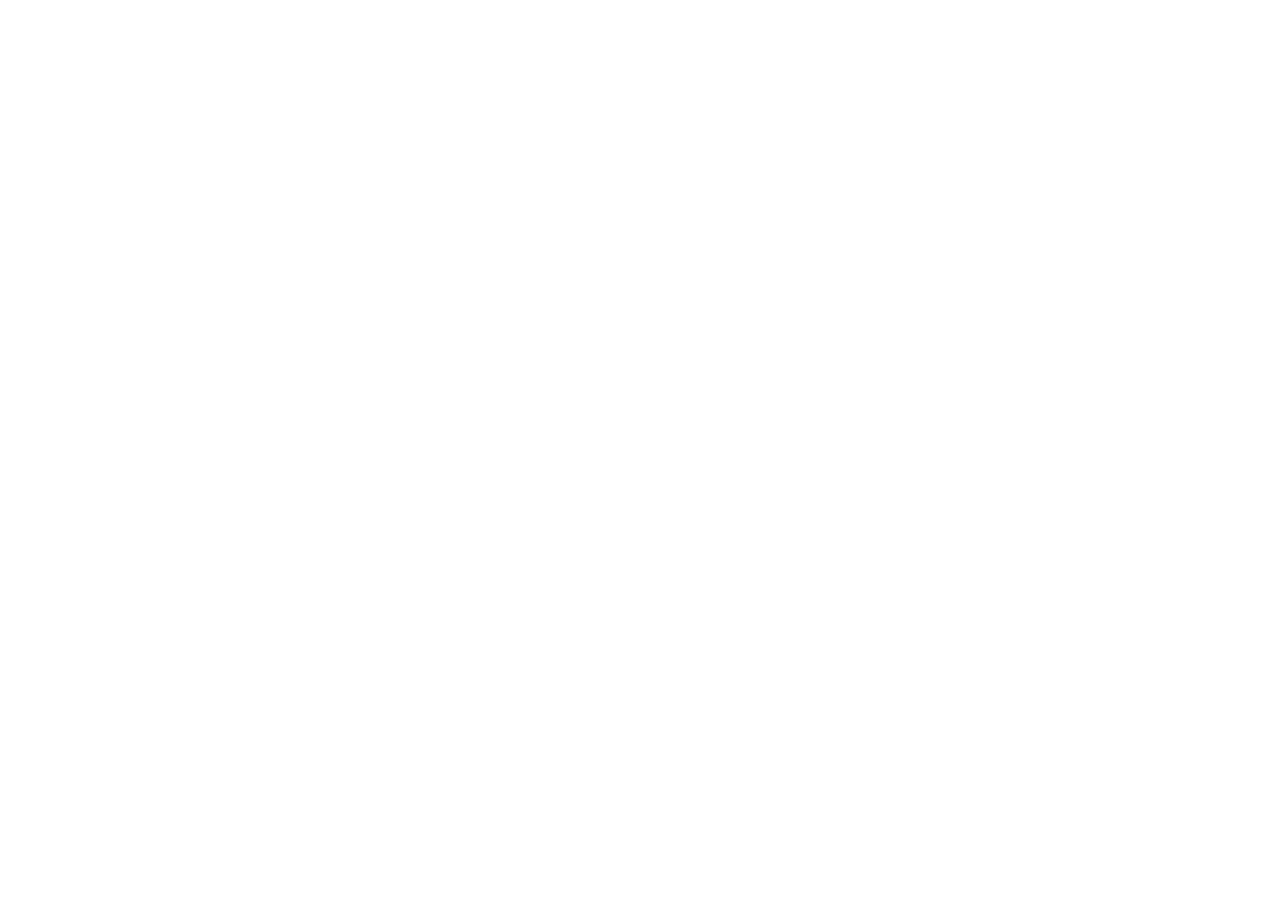
==== assignment9.html @ 47c6db31 "first commit" ====
<!DOCTYPE html>
<html lang="en">
<head>
    <meta charset="UTF-8">
    <meta name="viewport" content="width=device-width, initial-scale=1.0">
    <title>MERN/title>
    <link href="assign9.css" rel="stylesheet" type="text/css"/>
</head>
<body>
    <div class="main">
        <div class="side-navigation-bar">
            <div class="d1"></div>
            <div class="d2"></div>
            <div class="d3"></div>
            <div class="d4"></div>
        </div>

        <div class="content">
            <h3><b>Hoverable Side navigation buttons</b></h3>
            <p>Hover over the buttons in the left side navigation to open them.</p>
        </div>
    </div>
</body>
</html>
---- assign9.css ----
body {
    display: flex;
    justify-content: center;
    align-items: center;
    height: 100vh;
    margin-top: 0;
}

.main {
    border-style: solid;
    border-color: black;
    border-width: 1px;
    height: 400px;
    width: 500px;
    display: flex;
}

.side-navigation-bar {
    display: flex;
    flex-direction: column;
    padding-top: 20px;
    align-items: center; 
}

.d1,
.d2,
.d3,
.d4 {
    width: 35px;
    height: 35px;
    border-top-right-radius: 5px;
    border-bottom-right-radius: 5px;
    background-color: transparent;
    margin-bottom: 10px;
    transition: transform 0.1s; 
}

.d1:hover,
.d2:hover,
.d3:hover,
.d4:hover {
    transform: scale(1.1); 
}

.d1 {
    background-color: rgb(18, 154, 74);
}

.d2 {
    background-color: rgb(32, 146, 239);
}

.d3 {
    background-color: rgb(235, 35, 35);
}

.d4 {
    background-color: rgb(34, 30, 30);
}

.content {
    padding-left: 30px;
}
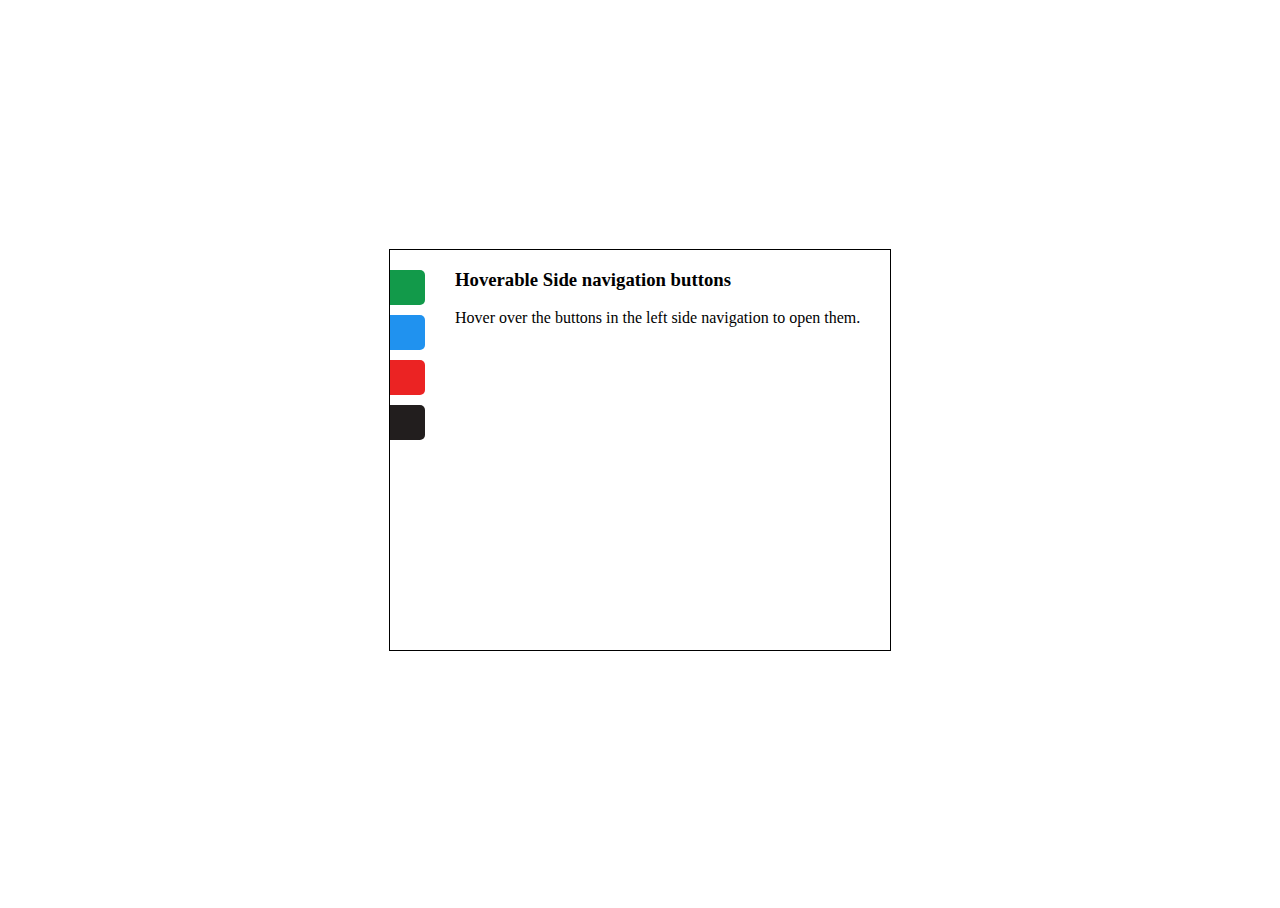
==== commit dce40be1: "bug fixed" ====
--- a/assignment9.html
+++ b/assignment9.html
@@ -3,7 +3,7 @@
 <head>
     <meta charset="UTF-8">
     <meta name="viewport" content="width=device-width, initial-scale=1.0">
-    <title>MERN/title>
+    <title>MERN</title>
     <link href="assign9.css" rel="stylesheet" type="text/css"/>
 </head>
 <body>
